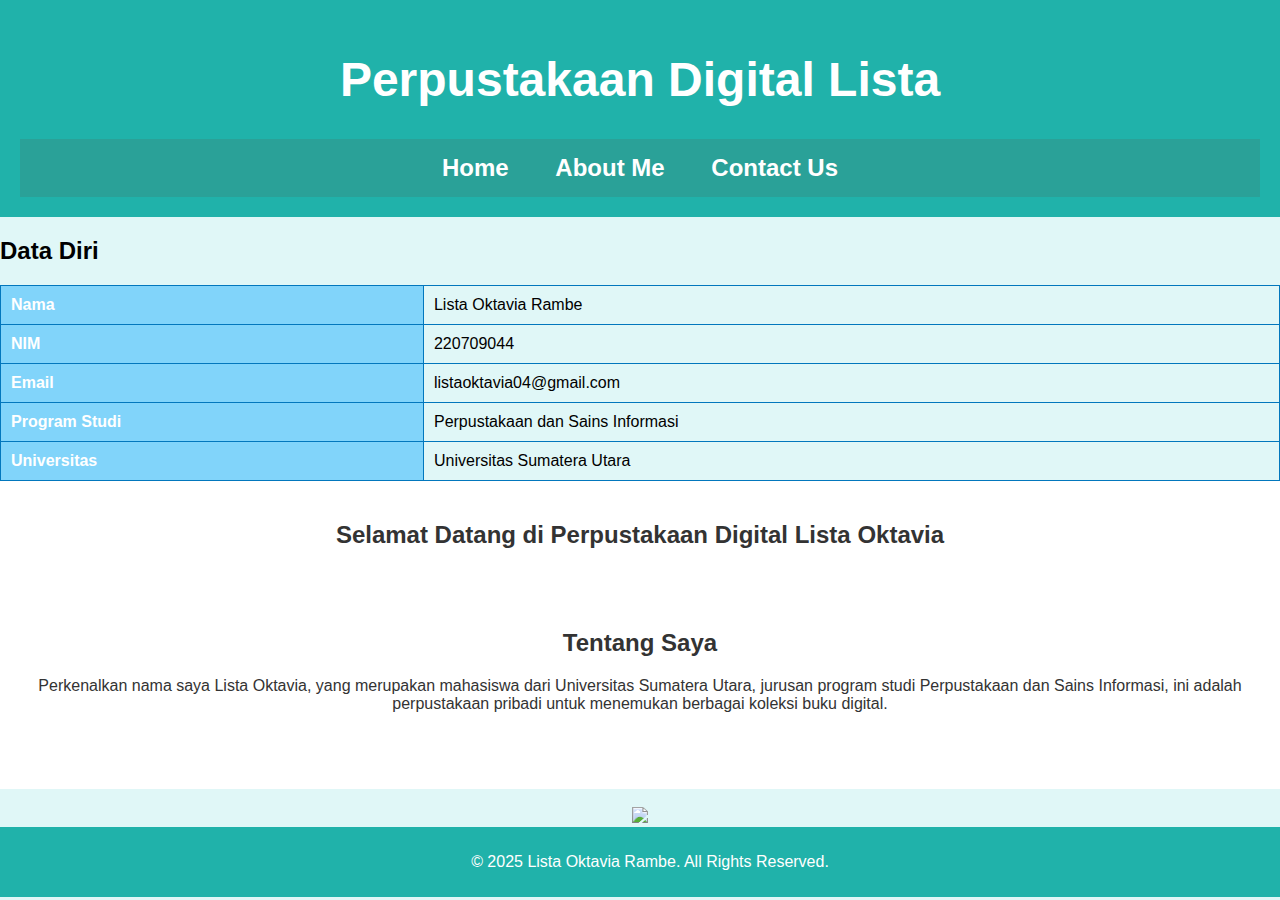
==== aboutme.html @ c702b477 "Update aboutme.html" ====
<!DOCTYPE html>
<html lang="id">
<head>
    <meta charset="UTF-8">
    <meta name="viewport" content="width=device-width, initial-scale=1.0">
    <title>Perpustakaan Digital Lista Oktavia</title>
    <script src="https://cdn.tailwindcss.com"></script>

    <style>
        body {
            font-family: Arial, sans-serif;
            background-color: #E0F7F7;
            margin: 0;
            padding: 0;
        }
	container {
            width: 50%;
            margin: 50px auto;
            background: #bbdefb;
            padding: 20px;
            border-radius: 10px;
            box-shadow: 0 0 10px rgba(0, 0, 0, 0.1);
        }
        table {
            width: 100%;
            border-collapse: collapse;
        }
        th, td {
            border: 1px solid #0277bd;
            padding: 10px;
            text-align: left;
        }
        th {
            background-color: #81d4fa;
            color: white;
        }

        header {
            background-color: #20B2AA;
            color: white;
            text-align: center;
            padding: 20px;
            font-size: 24px;
            font-weight: bold;
        }
        nav ul {
            list-style: none;
            padding: 0;
            margin: 0;
            text-align: center;
            background-color: #2AA198;
        }
        nav ul li {
            display: inline;
            margin: 0;
        }
        nav ul li a {
            text-decoration: none;
            color: white;
            padding: 15px 20px;
            display: inline-block;
        }
        nav ul li a:hover {
            background-color: #00796B;
        }
        section {
            padding: 20px;
            text-align: center;
            background-color: white;
            color: #333;
        }
        footer {
            background-color: #20B2AA;
            color: white;
            text-align: center;
            padding: 10px;
            position: relative;
            bottom: 0;
            width: 100%;
        }
    </style>
 
    </head>
<body>
    <header>
        <h1>Perpustakaan Digital Lista</h1>
        <nav>
            <ul>
                <li><a href="index.html">Home</a></li>
                <li><a href="aboutme.html">About Me</a></li>
                <li><a href="contactus.html">Contact Us</a></li>
            </ul>
        </nav>
    </header>

</head>
<body>
    <div class="container">
        <h2>Data Diri</h2>
        <table>
            <tr>
                <th>Nama</th>
                <td>Lista Oktavia Rambe</td>
            </tr>
            <tr>
                <th>NIM</th>
                <td>220709044</td>
            </tr>
            <tr>
                <th>Email</th>
                <td>listaoktavia04@gmail.com</td>
            </tr>
            <tr>
                <th>Program Studi</th>
                <td>Perpustakaan dan Sains Informasi</td>
            </tr>
	    </tr>
                <th>Universitas</th>
                <td>Universitas Sumatera Utara</td>
            </tr>


        </table>
    </div>

     <section id="home" class="p-6 text-center">
        <h2 class="text-2xl font-bold">Selamat Datang di Perpustakaan Digital Lista Oktavia</h2>
    </section>

    <section id="about us" class="p-6 bg-white text-center">
        <h2 class="text-2xl font-bold">Tentang Saya</h2>
        <p class="mt-2">Perkenalkan nama saya Lista Oktavia, yang merupakan mahasiswa dari Universitas Sumatera Utara, jurusan program studi Perpustakaan dan Sains Informasi, ini adalah perpustakaan pribadi untuk menemukan berbagai koleksi buku digital. </p>
    </section>
        
    <section id="contact us" class="p-6 text-center">

    </section>
<br /></div>
<div class="separator" style="clear: both; text-align: center;">
<a href="https://blogger.googleusercontent.com/img/b/R29vZ2xl/AVvXsEgNP_UDnBTm9ucWSBBGKU8PS2XSf7JU0-pXMcwa_P-dF7oc-IWsfwWdRbKfqRyl8BLQ5AKqrO1TGxa-HhwvXz8gqJUyOIidWGd4vLaOB69C_WU82m7SXqbVuvLjKCaozQQie02j6d8F4SPm/s1600/gift+10.gif" imageanchor="1" style="margin-left: 1em; margin-right: 1em;"><img border="0" src="https://blogger.googleusercontent.com/img/b/R29vZ2xl/AVvXsEgNP_UDnBTm9ucWSBBGKU8PS2XSf7JU0-pXMcwa_P-dF7oc-IWsfwWdRbKfqRyl8BLQ5AKqrO1TGxa-HhwvXz8gqJUyOIidWGd4vLaOB69C_WU82m7SXqbVuvLjKCaozQQie02j6d8F4SPm/s1600/gift+10.gif" /></a></div>

     <footer class="#20B2AA; text-white text-center p-4 mt-6">
        <p>&copy; 2025 Lista Oktavia Rambe. All Rights Reserved.</p>
    </footer> 

</body>
</html>
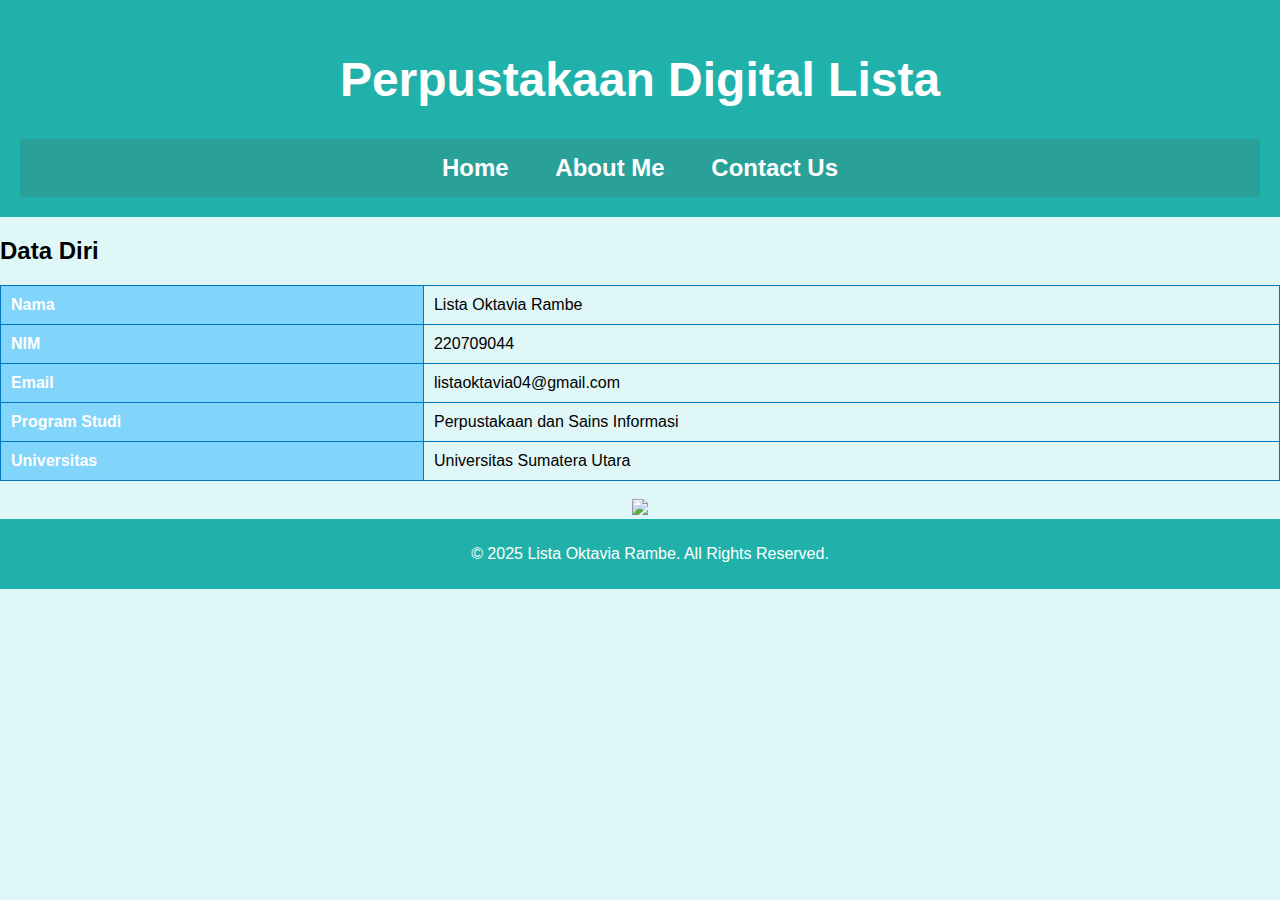
==== commit c5e41c3f: "Update aboutme.html" ====
--- a/aboutme.html
+++ b/aboutme.html
@@ -98,6 +98,7 @@
     <div class="container">
         <h2>Data Diri</h2>
         <table>
+		
             <tr>
                 <th>Nama</th>
                 <td>Lista Oktavia Rambe</td>
@@ -123,18 +124,6 @@
         </table>
     </div>
 
-     <section id="home" class="p-6 text-center">
-        <h2 class="text-2xl font-bold">Selamat Datang di Perpustakaan Digital Lista Oktavia</h2>
-    </section>
-
-    <section id="about us" class="p-6 bg-white text-center">
-        <h2 class="text-2xl font-bold">Tentang Saya</h2>
-        <p class="mt-2">Perkenalkan nama saya Lista Oktavia, yang merupakan mahasiswa dari Universitas Sumatera Utara, jurusan program studi Perpustakaan dan Sains Informasi, ini adalah perpustakaan pribadi untuk menemukan berbagai koleksi buku digital. </p>
-    </section>
-        
-    <section id="contact us" class="p-6 text-center">
-
-    </section>
 <br /></div>
 <div class="separator" style="clear: both; text-align: center;">
 <a href="https://blogger.googleusercontent.com/img/b/R29vZ2xl/AVvXsEgNP_UDnBTm9ucWSBBGKU8PS2XSf7JU0-pXMcwa_P-dF7oc-IWsfwWdRbKfqRyl8BLQ5AKqrO1TGxa-HhwvXz8gqJUyOIidWGd4vLaOB69C_WU82m7SXqbVuvLjKCaozQQie02j6d8F4SPm/s1600/gift+10.gif" imageanchor="1" style="margin-left: 1em; margin-right: 1em;"><img border="0" src="https://blogger.googleusercontent.com/img/b/R29vZ2xl/AVvXsEgNP_UDnBTm9ucWSBBGKU8PS2XSf7JU0-pXMcwa_P-dF7oc-IWsfwWdRbKfqRyl8BLQ5AKqrO1TGxa-HhwvXz8gqJUyOIidWGd4vLaOB69C_WU82m7SXqbVuvLjKCaozQQie02j6d8F4SPm/s1600/gift+10.gif" /></a></div>
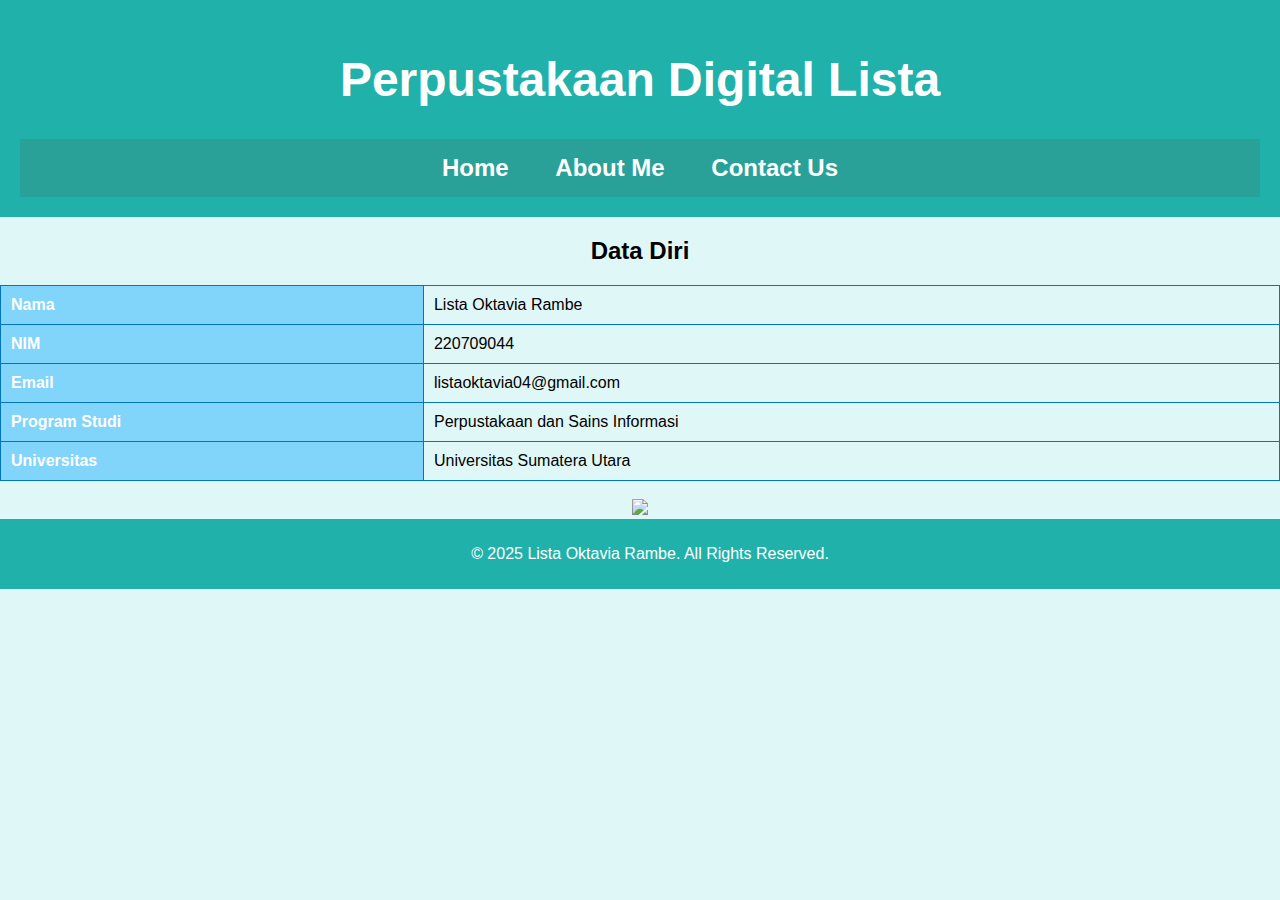
==== commit d5779382: "Update aboutme.html" ====
--- a/aboutme.html
+++ b/aboutme.html
@@ -95,9 +95,9 @@
 
 </head>
 <body>
-    <div class="container">
+    <center> <div class="container">
         <h2>Data Diri</h2>
-        <table>
+       <table>
 		
             <tr>
                 <th>Nama</th>
@@ -119,7 +119,7 @@
                 <th>Universitas</th>
                 <td>Universitas Sumatera Utara</td>
             </tr>
-
+ </center>
 
         </table>
     </div>
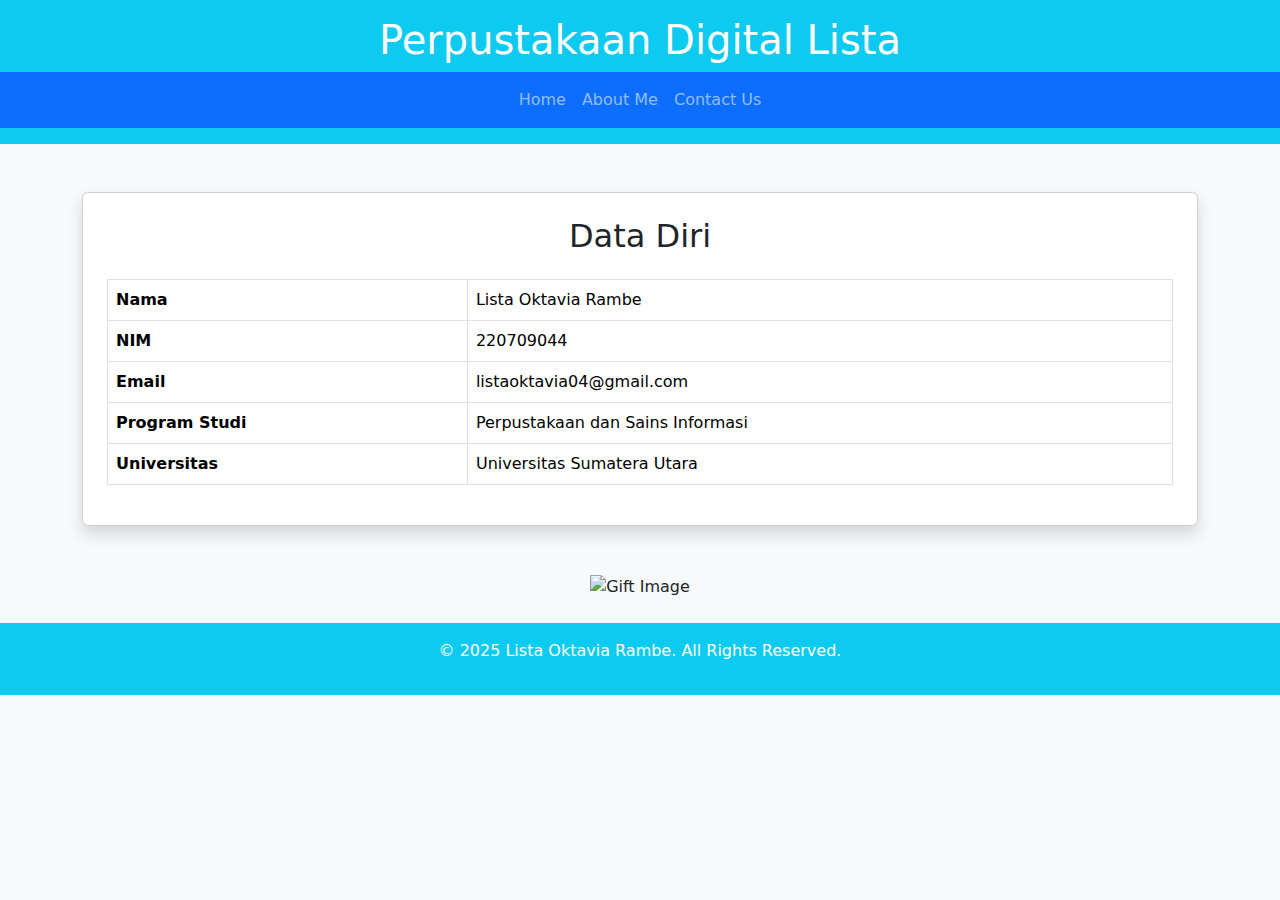
==== commit 193dce39: "Update aboutme.html" ====
--- a/aboutme.html
+++ b/aboutme.html
@@ -4,133 +4,63 @@
     <meta charset="UTF-8">
     <meta name="viewport" content="width=device-width, initial-scale=1.0">
     <title>Perpustakaan Digital Lista Oktavia</title>
-    <script src="https://cdn.tailwindcss.com"></script>
-
-    <style>
-        body {
-            font-family: Arial, sans-serif;
-            background-color: #E0F7F7;
-            margin: 0;
-            padding: 0;
-        }
-	container {
-            width: 50%;
-            margin: 50px auto;
-            background: #bbdefb;
-            padding: 20px;
-            border-radius: 10px;
-            box-shadow: 0 0 10px rgba(0, 0, 0, 0.1);
-        }
-        table {
-            width: 100%;
-            border-collapse: collapse;
-        }
-        th, td {
-            border: 1px solid #0277bd;
-            padding: 10px;
-            text-align: left;
-        }
-        th {
-            background-color: #81d4fa;
-            color: white;
-        }
-
-        header {
-            background-color: #20B2AA;
-            color: white;
-            text-align: center;
-            padding: 20px;
-            font-size: 24px;
-            font-weight: bold;
-        }
-        nav ul {
-            list-style: none;
-            padding: 0;
-            margin: 0;
-            text-align: center;
-            background-color: #2AA198;
-        }
-        nav ul li {
-            display: inline;
-            margin: 0;
-        }
-        nav ul li a {
-            text-decoration: none;
-            color: white;
-            padding: 15px 20px;
-            display: inline-block;
-        }
-        nav ul li a:hover {
-            background-color: #00796B;
-        }
-        section {
-            padding: 20px;
-            text-align: center;
-            background-color: white;
-            color: #333;
-        }
-        footer {
-            background-color: #20B2AA;
-            color: white;
-            text-align: center;
-            padding: 10px;
-            position: relative;
-            bottom: 0;
-            width: 100%;
-        }
-    </style>
- 
-    </head>
-<body>
-    <header>
+    <link href="https://cdn.jsdelivr.net/npm/bootstrap@5.3.0/dist/css/bootstrap.min.css" rel="stylesheet">
+</head>
+<body class="bg-light">
+    <header class="bg-info text-white text-center py-3">
         <h1>Perpustakaan Digital Lista</h1>
-        <nav>
-            <ul>
-                <li><a href="index.html">Home</a></li>
-                <li><a href="aboutme.html">About Me</a></li>
-                <li><a href="contactus.html">Contact Us</a></li>
-            </ul>
+        <nav class="navbar navbar-expand-lg navbar-dark bg-primary">
+            <div class="container">
+                <button class="navbar-toggler" type="button" data-bs-toggle="collapse" data-bs-target="#navbarNav">
+                    <span class="navbar-toggler-icon"></span>
+                </button>
+                <div class="collapse navbar-collapse" id="navbarNav">
+                    <ul class="navbar-nav mx-auto">
+                        <li class="nav-item"><a class="nav-link" href="index.html">Home</a></li>
+                        <li class="nav-item"><a class="nav-link" href="aboutme.html">About Me</a></li>
+                        <li class="nav-item"><a class="nav-link" href="contactus.html">Contact Us</a></li>
+                    </ul>
+                </div>
+            </div>
         </nav>
     </header>
 
-</head>
-<body>
-    <center> <div class="container">
-        <h2>Data Diri</h2>
-       <table>
-		
-            <tr>
-                <th>Nama</th>
-                <td>Lista Oktavia Rambe</td>
-            </tr>
-            <tr>
-                <th>NIM</th>
-                <td>220709044</td>
-            </tr>
-            <tr>
-                <th>Email</th>
-                <td>listaoktavia04@gmail.com</td>
-            </tr>
-            <tr>
-                <th>Program Studi</th>
-                <td>Perpustakaan dan Sains Informasi</td>
-            </tr>
-	    </tr>
-                <th>Universitas</th>
-                <td>Universitas Sumatera Utara</td>
-            </tr>
- </center>
-
-        </table>
+    <div class="container my-5">
+        <div class="card shadow p-4">
+            <h2 class="text-center">Data Diri</h2>
+            <table class="table table-bordered mt-3">
+                <tr>
+                    <th>Nama</th>
+                    <td>Lista Oktavia Rambe</td>
+                </tr>
+                <tr>
+                    <th>NIM</th>
+                    <td>220709044</td>
+                </tr>
+                <tr>
+                    <th>Email</th>
+                    <td>listaoktavia04@gmail.com</td>
+                </tr>
+                <tr>
+                    <th>Program Studi</th>
+                    <td>Perpustakaan dan Sains Informasi</td>
+                </tr>
+                <tr>
+                    <th>Universitas</th>
+                    <td>Universitas Sumatera Utara</td>
+                </tr>
+            </table>
+        </div>
     </div>
 
-<br /></div>
-<div class="separator" style="clear: both; text-align: center;">
-<a href="https://blogger.googleusercontent.com/img/b/R29vZ2xl/AVvXsEgNP_UDnBTm9ucWSBBGKU8PS2XSf7JU0-pXMcwa_P-dF7oc-IWsfwWdRbKfqRyl8BLQ5AKqrO1TGxa-HhwvXz8gqJUyOIidWGd4vLaOB69C_WU82m7SXqbVuvLjKCaozQQie02j6d8F4SPm/s1600/gift+10.gif" imageanchor="1" style="margin-left: 1em; margin-right: 1em;"><img border="0" src="https://blogger.googleusercontent.com/img/b/R29vZ2xl/AVvXsEgNP_UDnBTm9ucWSBBGKU8PS2XSf7JU0-pXMcwa_P-dF7oc-IWsfwWdRbKfqRyl8BLQ5AKqrO1TGxa-HhwvXz8gqJUyOIidWGd4vLaOB69C_WU82m7SXqbVuvLjKCaozQQie02j6d8F4SPm/s1600/gift+10.gif" /></a></div>
+    <div class="text-center my-4">
+        <img src="https://blogger.googleusercontent.com/img/b/R29vZ2xl/AVvXsEgNP_UDnBTm9ucWSBBGKU8PS2XSf7JU0-pXMcwa_P-dF7oc-IWsfwWdRbKfqRyl8BLQ5AKqrO1TGxa-HhwvXz8gqJUyOIidWGd4vLaOB69C_WU82m7SXqbVuvLjKCaozQQie02j6d8F4SPm/s1600/gift+10.gif" class="img-fluid" alt="Gift Image">
+    </div>
 
-     <footer class="#20B2AA; text-white text-center p-4 mt-6">
+    <footer class="bg-info text-white text-center py-3">
         <p>&copy; 2025 Lista Oktavia Rambe. All Rights Reserved.</p>
-    </footer> 
+    </footer>
 
+    <script src="https://cdn.jsdelivr.net/npm/bootstrap@5.3.0/dist/js/bootstrap.bundle.min.js"></script>
 </body>
 </html>
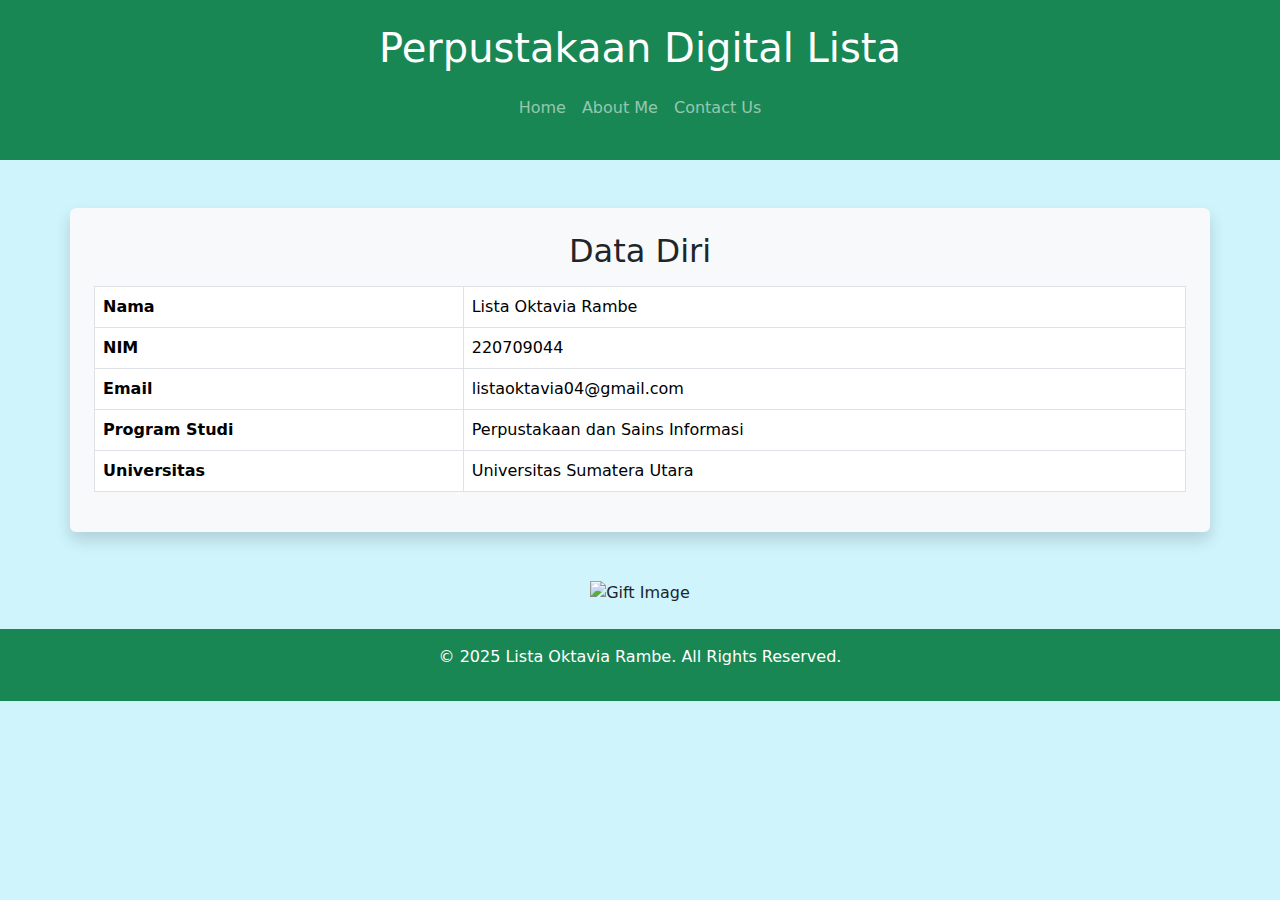
==== commit 5330b1ef: "Update aboutme.html" ====
--- a/aboutme.html
+++ b/aboutme.html
@@ -6,12 +6,12 @@
     <title>Perpustakaan Digital Lista Oktavia</title>
     <link href="https://cdn.jsdelivr.net/npm/bootstrap@5.3.0/dist/css/bootstrap.min.css" rel="stylesheet">
 </head>
-<body class="bg-light">
-    <header class="bg-info text-white text-center py-3">
+<body class="bg-info-subtle">
+    <header class="bg-success text-white text-center py-4">
         <h1>Perpustakaan Digital Lista</h1>
-        <nav class="navbar navbar-expand-lg navbar-dark bg-primary">
+        <nav class="navbar navbar-expand-lg navbar-dark bg-teal">
             <div class="container">
-                <button class="navbar-toggler" type="button" data-bs-toggle="collapse" data-bs-target="#navbarNav">
+                <button class="navbar-toggler" type="button" data-bs-toggle="collapse" data-bs-target="#navbarNav" aria-controls="navbarNav" aria-expanded="false" aria-label="Toggle navigation">
                     <span class="navbar-toggler-icon"></span>
                 </button>
                 <div class="collapse navbar-collapse" id="navbarNav">
@@ -25,39 +25,37 @@
         </nav>
     </header>
 
-    <div class="container my-5">
-        <div class="card shadow p-4">
-            <h2 class="text-center">Data Diri</h2>
-            <table class="table table-bordered mt-3">
-                <tr>
-                    <th>Nama</th>
-                    <td>Lista Oktavia Rambe</td>
-                </tr>
-                <tr>
-                    <th>NIM</th>
-                    <td>220709044</td>
-                </tr>
-                <tr>
-                    <th>Email</th>
-                    <td>listaoktavia04@gmail.com</td>
-                </tr>
-                <tr>
-                    <th>Program Studi</th>
-                    <td>Perpustakaan dan Sains Informasi</td>
-                </tr>
-                <tr>
-                    <th>Universitas</th>
-                    <td>Universitas Sumatera Utara</td>
-                </tr>
-            </table>
-        </div>
+    <div class="container my-5 p-4 bg-light shadow rounded">
+        <h2 class="text-center">Data Diri</h2>
+        <table class="table table-bordered mt-3">
+            <tr>
+                <th>Nama</th>
+                <td>Lista Oktavia Rambe</td>
+            </tr>
+            <tr>
+                <th>NIM</th>
+                <td>220709044</td>
+            </tr>
+            <tr>
+                <th>Email</th>
+                <td>listaoktavia04@gmail.com</td>
+            </tr>
+            <tr>
+                <th>Program Studi</th>
+                <td>Perpustakaan dan Sains Informasi</td>
+            </tr>
+            <tr>
+                <th>Universitas</th>
+                <td>Universitas Sumatera Utara</td>
+            </tr>
+        </table>
     </div>
 
     <div class="text-center my-4">
         <img src="https://blogger.googleusercontent.com/img/b/R29vZ2xl/AVvXsEgNP_UDnBTm9ucWSBBGKU8PS2XSf7JU0-pXMcwa_P-dF7oc-IWsfwWdRbKfqRyl8BLQ5AKqrO1TGxa-HhwvXz8gqJUyOIidWGd4vLaOB69C_WU82m7SXqbVuvLjKCaozQQie02j6d8F4SPm/s1600/gift+10.gif" class="img-fluid" alt="Gift Image">
     </div>
 
-    <footer class="bg-info text-white text-center py-3">
+    <footer class="bg-success text-white text-center py-3 mt-4">
         <p>&copy; 2025 Lista Oktavia Rambe. All Rights Reserved.</p>
     </footer>
 
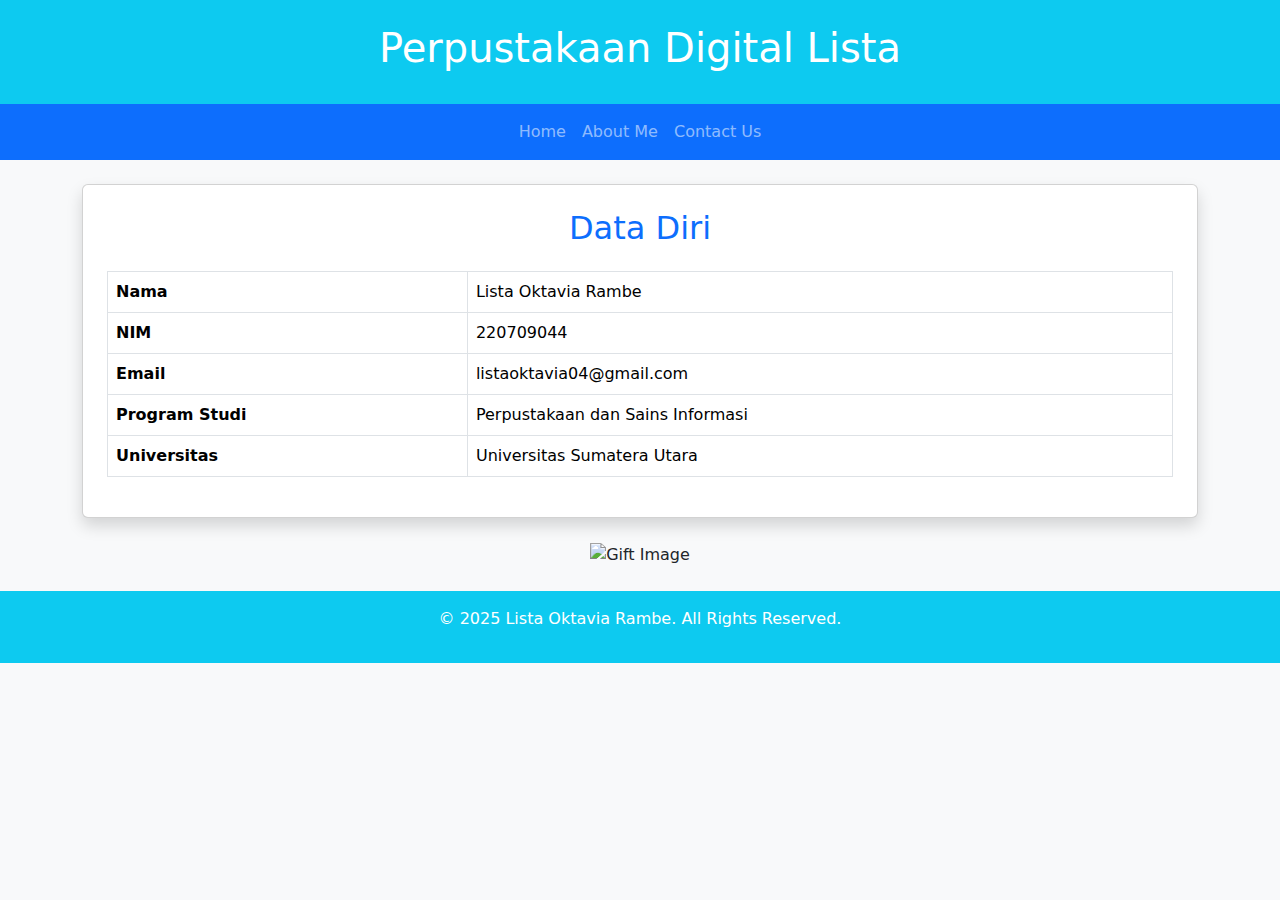
==== commit c27ad30b: "Update aboutme.html" ====
--- a/aboutme.html
+++ b/aboutme.html
@@ -5,60 +5,62 @@
     <meta name="viewport" content="width=device-width, initial-scale=1.0">
     <title>Perpustakaan Digital Lista Oktavia</title>
     <link href="https://cdn.jsdelivr.net/npm/bootstrap@5.3.0/dist/css/bootstrap.min.css" rel="stylesheet">
+    <script src="https://cdn.jsdelivr.net/npm/bootstrap@5.3.0/dist/js/bootstrap.bundle.min.js"></script>
 </head>
-<body class="bg-info-subtle">
-    <header class="bg-success text-white text-center py-4">
+<body class="bg-light">
+    <header class="bg-info text-white text-center py-4">
         <h1>Perpustakaan Digital Lista</h1>
-        <nav class="navbar navbar-expand-lg navbar-dark bg-teal">
-            <div class="container">
-                <button class="navbar-toggler" type="button" data-bs-toggle="collapse" data-bs-target="#navbarNav" aria-controls="navbarNav" aria-expanded="false" aria-label="Toggle navigation">
-                    <span class="navbar-toggler-icon"></span>
-                </button>
-                <div class="collapse navbar-collapse" id="navbarNav">
-                    <ul class="navbar-nav mx-auto">
-                        <li class="nav-item"><a class="nav-link" href="index.html">Home</a></li>
-                        <li class="nav-item"><a class="nav-link" href="aboutme.html">About Me</a></li>
-                        <li class="nav-item"><a class="nav-link" href="contactus.html">Contact Us</a></li>
-                    </ul>
-                </div>
+    </header>
+    
+    <nav class="navbar navbar-expand-lg navbar-dark bg-primary">
+        <div class="container">
+            <button class="navbar-toggler" type="button" data-bs-toggle="collapse" data-bs-target="#navbarNav">
+                <span class="navbar-toggler-icon"></span>
+            </button>
+            <div class="collapse navbar-collapse" id="navbarNav">
+                <ul class="navbar-nav mx-auto">
+                    <li class="nav-item"><a class="nav-link" href="index.html">Home</a></li>
+                    <li class="nav-item"><a class="nav-link" href="aboutme.html">About Me</a></li>
+                    <li class="nav-item"><a class="nav-link" href="contactus.html">Contact Us</a></li>
+                </ul>
             </div>
-        </nav>
-    </header>
-
-    <div class="container my-5 p-4 bg-light shadow rounded">
-        <h2 class="text-center">Data Diri</h2>
-        <table class="table table-bordered mt-3">
-            <tr>
-                <th>Nama</th>
-                <td>Lista Oktavia Rambe</td>
-            </tr>
-            <tr>
-                <th>NIM</th>
-                <td>220709044</td>
-            </tr>
-            <tr>
-                <th>Email</th>
-                <td>listaoktavia04@gmail.com</td>
-            </tr>
-            <tr>
-                <th>Program Studi</th>
-                <td>Perpustakaan dan Sains Informasi</td>
-            </tr>
-            <tr>
-                <th>Universitas</th>
-                <td>Universitas Sumatera Utara</td>
-            </tr>
-        </table>
+        </div>
+    </nav>
+    
+    <div class="container mt-4">
+        <div class="card shadow p-4">
+            <h2 class="text-center text-primary">Data Diri</h2>
+            <table class="table table-bordered mt-3">
+                <tr>
+                    <th>Nama</th>
+                    <td>Lista Oktavia Rambe</td>
+                </tr>
+                <tr>
+                    <th>NIM</th>
+                    <td>220709044</td>
+                </tr>
+                <tr>
+                    <th>Email</th>
+                    <td>listaoktavia04@gmail.com</td>
+                </tr>
+                <tr>
+                    <th>Program Studi</th>
+                    <td>Perpustakaan dan Sains Informasi</td>
+                </tr>
+                <tr>
+                    <th>Universitas</th>
+                    <td>Universitas Sumatera Utara</td>
+                </tr>
+            </table>
+        </div>
+        
+        <div class="text-center mt-4">
+            <img src="https://blogger.googleusercontent.com/img/b/R29vZ2xl/AVvXsEgNP_UDnBTm9ucWSBBGKU8PS2XSf7JU0-pXMcwa_P-dF7oc-IWsfwWdRbKfqRyl8BLQ5AKqrO1TGxa-HhwvXz8gqJUyOIidWGd4vLaOB69C_WU82m7SXqbVuvLjKCaozQQie02j6d8F4SPm/s1600/gift+10.gif" class="img-fluid" alt="Gift Image">
+        </div>
     </div>
-
-    <div class="text-center my-4">
-        <img src="https://blogger.googleusercontent.com/img/b/R29vZ2xl/AVvXsEgNP_UDnBTm9ucWSBBGKU8PS2XSf7JU0-pXMcwa_P-dF7oc-IWsfwWdRbKfqRyl8BLQ5AKqrO1TGxa-HhwvXz8gqJUyOIidWGd4vLaOB69C_WU82m7SXqbVuvLjKCaozQQie02j6d8F4SPm/s1600/gift+10.gif" class="img-fluid" alt="Gift Image">
-    </div>
-
-    <footer class="bg-success text-white text-center py-3 mt-4">
+    
+    <footer class="bg-info text-white text-center py-3 mt-4">
         <p>&copy; 2025 Lista Oktavia Rambe. All Rights Reserved.</p>
     </footer>
-
-    <script src="https://cdn.jsdelivr.net/npm/bootstrap@5.3.0/dist/js/bootstrap.bundle.min.js"></script>
 </body>
 </html>
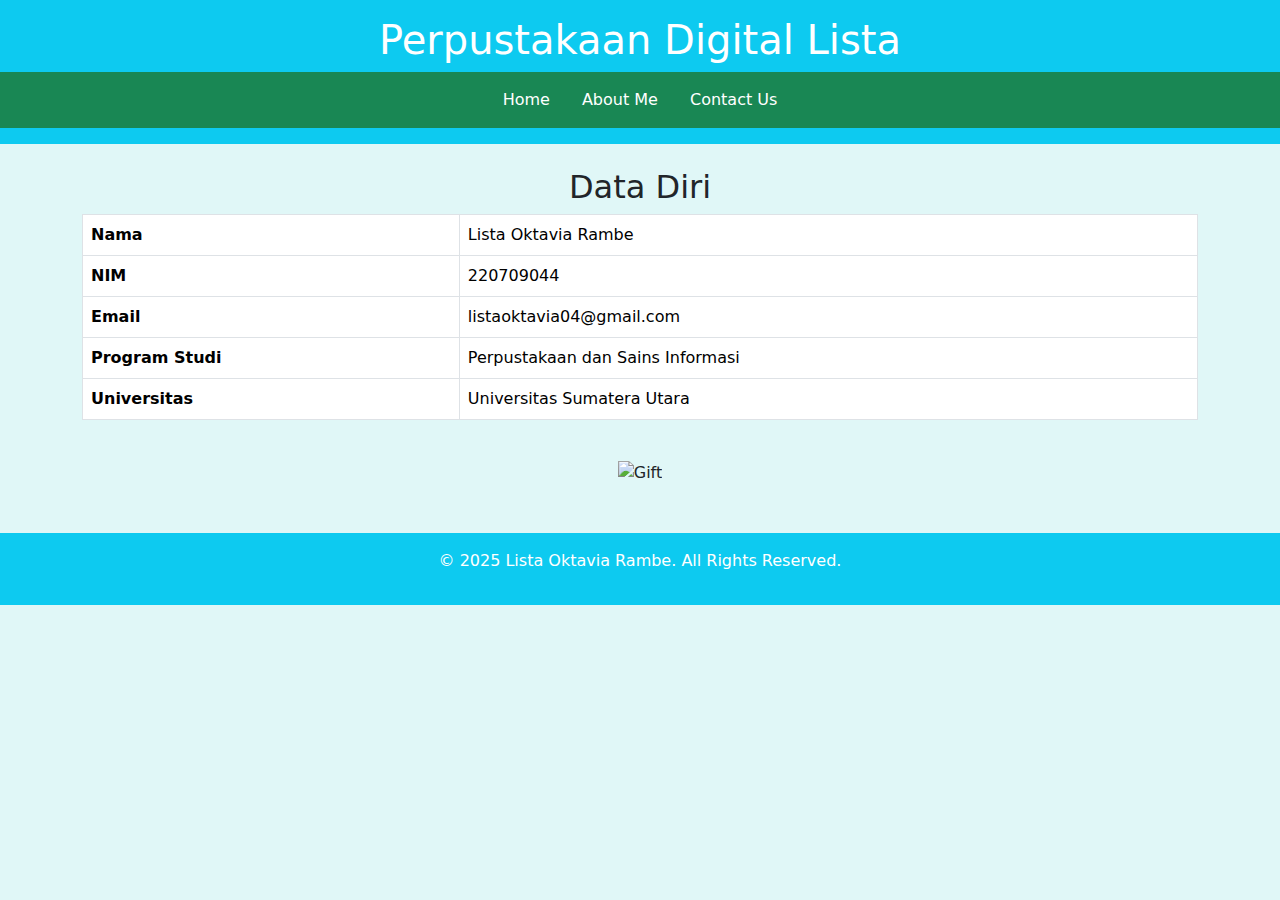
==== commit bea4153e: "Update aboutme.html" ====
--- a/aboutme.html
+++ b/aboutme.html
@@ -5,32 +5,23 @@
     <meta name="viewport" content="width=device-width, initial-scale=1.0">
     <title>Perpustakaan Digital Lista Oktavia</title>
     <link href="https://cdn.jsdelivr.net/npm/bootstrap@5.3.0/dist/css/bootstrap.min.css" rel="stylesheet">
-    <script src="https://cdn.jsdelivr.net/npm/bootstrap@5.3.0/dist/js/bootstrap.bundle.min.js"></script>
 </head>
-<body class="bg-light">
-    <header class="bg-info text-white text-center py-4">
+<body style="background-color: #E0F7F7;">
+    <header class="bg-info text-white text-center py-3">
         <h1>Perpustakaan Digital Lista</h1>
+        <nav>
+            <ul class="nav justify-content-center bg-success p-2">
+                <li class="nav-item"><a class="nav-link text-white" href="index.html">Home</a></li>
+                <li class="nav-item"><a class="nav-link text-white" href="aboutme.html">About Me</a></li>
+                <li class="nav-item"><a class="nav-link text-white" href="contactus.html">Contact Us</a></li>
+            </ul>
+        </nav>
     </header>
     
-    <nav class="navbar navbar-expand-lg navbar-dark bg-primary">
-        <div class="container">
-            <button class="navbar-toggler" type="button" data-bs-toggle="collapse" data-bs-target="#navbarNav">
-                <span class="navbar-toggler-icon"></span>
-            </button>
-            <div class="collapse navbar-collapse" id="navbarNav">
-                <ul class="navbar-nav mx-auto">
-                    <li class="nav-item"><a class="nav-link" href="index.html">Home</a></li>
-                    <li class="nav-item"><a class="nav-link" href="aboutme.html">About Me</a></li>
-                    <li class="nav-item"><a class="nav-link" href="contactus.html">Contact Us</a></li>
-                </ul>
-            </div>
-        </div>
-    </nav>
-    
     <div class="container mt-4">
-        <div class="card shadow p-4">
-            <h2 class="text-center text-primary">Data Diri</h2>
-            <table class="table table-bordered mt-3">
+        <h2 class="text-center">Data Diri</h2>
+        <div class="table-responsive">
+            <table class="table table-bordered">
                 <tr>
                     <th>Nama</th>
                     <td>Lista Oktavia Rambe</td>
@@ -53,14 +44,16 @@
                 </tr>
             </table>
         </div>
-        
-        <div class="text-center mt-4">
-            <img src="https://blogger.googleusercontent.com/img/b/R29vZ2xl/AVvXsEgNP_UDnBTm9ucWSBBGKU8PS2XSf7JU0-pXMcwa_P-dF7oc-IWsfwWdRbKfqRyl8BLQ5AKqrO1TGxa-HhwvXz8gqJUyOIidWGd4vLaOB69C_WU82m7SXqbVuvLjKCaozQQie02j6d8F4SPm/s1600/gift+10.gif" class="img-fluid" alt="Gift Image">
-        </div>
     </div>
     
-    <footer class="bg-info text-white text-center py-3 mt-4">
+    <div class="text-center my-4">
+        <img src="https://blogger.googleusercontent.com/img/b/R29vZ2xl/AVvXsEgNP_UDnBTm9ucWSBBGKU8PS2XSf7JU0-pXMcwa_P-dF7oc-IWsfwWdRbKfqRyl8BLQ5AKqrO1TGxa-HhwvXz8gqJUyOIidWGd4vLaOB69C_WU82m7SXqbVuvLjKCaozQQie02j6d8F4SPm/s1600/gift+10.gif" class="img-fluid" alt="Gift">
+    </div>
+    
+    <footer class="bg-info text-white text-center py-3 mt-5">
         <p>&copy; 2025 Lista Oktavia Rambe. All Rights Reserved.</p>
     </footer>
+    
+    <script src="https://cdn.jsdelivr.net/npm/bootstrap@5.3.0/dist/js/bootstrap.bundle.min.js"></script>
 </body>
 </html>
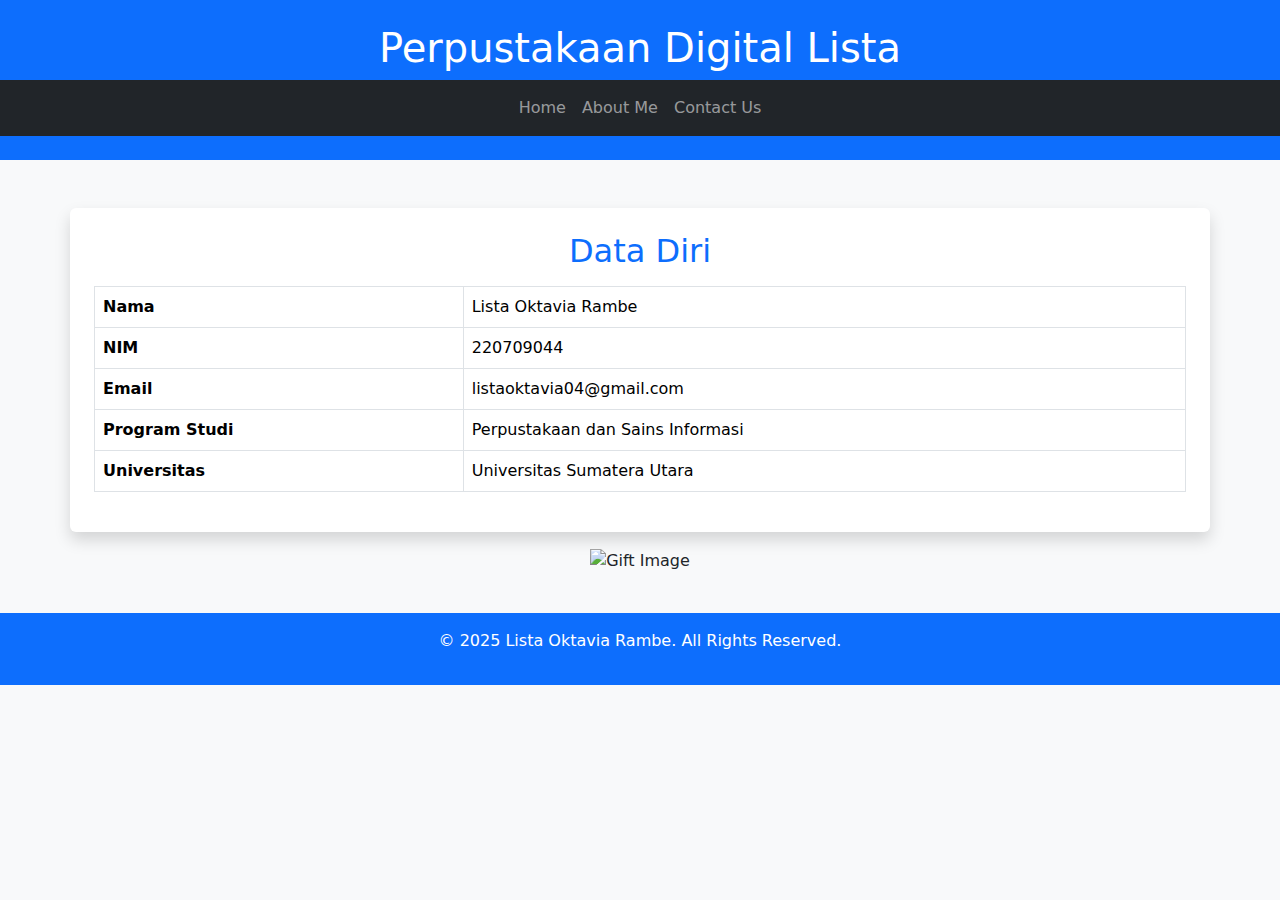
==== commit 3d5073d2: "Update aboutme.html" ====
--- a/aboutme.html
+++ b/aboutme.html
@@ -5,55 +5,59 @@
     <meta name="viewport" content="width=device-width, initial-scale=1.0">
     <title>Perpustakaan Digital Lista Oktavia</title>
     <link href="https://cdn.jsdelivr.net/npm/bootstrap@5.3.0/dist/css/bootstrap.min.css" rel="stylesheet">
+    <script src="https://cdn.jsdelivr.net/npm/bootstrap@5.3.0/dist/js/bootstrap.bundle.min.js"></script>
 </head>
-<body style="background-color: #E0F7F7;">
-    <header class="bg-info text-white text-center py-3">
+<body class="bg-light">
+    <header class="bg-primary text-white text-center py-4">
         <h1>Perpustakaan Digital Lista</h1>
-        <nav>
-            <ul class="nav justify-content-center bg-success p-2">
-                <li class="nav-item"><a class="nav-link text-white" href="index.html">Home</a></li>
-                <li class="nav-item"><a class="nav-link text-white" href="aboutme.html">About Me</a></li>
-                <li class="nav-item"><a class="nav-link text-white" href="contactus.html">Contact Us</a></li>
-            </ul>
+        <nav class="navbar navbar-expand-lg navbar-dark bg-dark">
+            <div class="container">
+                <button class="navbar-toggler" type="button" data-bs-toggle="collapse" data-bs-target="#navbarNav">
+                    <span class="navbar-toggler-icon"></span>
+                </button>
+                <div class="collapse navbar-collapse" id="navbarNav">
+                    <ul class="navbar-nav mx-auto">
+                        <li class="nav-item"><a class="nav-link" href="index.html">Home</a></li>
+                        <li class="nav-item"><a class="nav-link" href="aboutme.html">About Me</a></li>
+                        <li class="nav-item"><a class="nav-link" href="contactus.html">Contact Us</a></li>
+                    </ul>
+                </div>
+            </div>
         </nav>
     </header>
-    
-    <div class="container mt-4">
-        <h2 class="text-center">Data Diri</h2>
-        <div class="table-responsive">
-            <table class="table table-bordered">
-                <tr>
-                    <th>Nama</th>
-                    <td>Lista Oktavia Rambe</td>
-                </tr>
-                <tr>
-                    <th>NIM</th>
-                    <td>220709044</td>
-                </tr>
-                <tr>
-                    <th>Email</th>
-                    <td>listaoktavia04@gmail.com</td>
-                </tr>
-                <tr>
-                    <th>Program Studi</th>
-                    <td>Perpustakaan dan Sains Informasi</td>
-                </tr>
-                <tr>
-                    <th>Universitas</th>
-                    <td>Universitas Sumatera Utara</td>
-                </tr>
-            </table>
-        </div>
+
+    <div class="container mt-5 p-4 bg-white rounded shadow">
+        <h2 class="text-center text-primary">Data Diri</h2>
+        <table class="table table-bordered mt-3">
+            <tr>
+                <th>Nama</th>
+                <td>Lista Oktavia Rambe</td>
+            </tr>
+            <tr>
+                <th>NIM</th>
+                <td>220709044</td>
+            </tr>
+            <tr>
+                <th>Email</th>
+                <td>listaoktavia04@gmail.com</td>
+            </tr>
+            <tr>
+                <th>Program Studi</th>
+                <td>Perpustakaan dan Sains Informasi</td>
+            </tr>
+            <tr>
+                <th>Universitas</th>
+                <td>Universitas Sumatera Utara</td>
+            </tr>
+        </table>
     </div>
-    
-    <div class="text-center my-4">
-        <img src="https://blogger.googleusercontent.com/img/b/R29vZ2xl/AVvXsEgNP_UDnBTm9ucWSBBGKU8PS2XSf7JU0-pXMcwa_P-dF7oc-IWsfwWdRbKfqRyl8BLQ5AKqrO1TGxa-HhwvXz8gqJUyOIidWGd4vLaOB69C_WU82m7SXqbVuvLjKCaozQQie02j6d8F4SPm/s1600/gift+10.gif" class="img-fluid" alt="Gift">
+
+    <div class="text-center py-3">
+        <img src="https://blogger.googleusercontent.com/img/b/R29vZ2xl/AVvXsEgNP_UDnBTm9ucWSBBGKU8PS2XSf7JU0-pXMcwa_P-dF7oc-IWsfwWdRbKfqRyl8BLQ5AKqrO1TGxa-HhwvXz8gqJUyOIidWGd4vLaOB69C_WU82m7SXqbVuvLjKCaozQQie02j6d8F4SPm/s1600/gift+10.gif" class="img-fluid" alt="Gift Image">
     </div>
-    
-    <footer class="bg-info text-white text-center py-3 mt-5">
+
+    <footer class="bg-primary text-white text-center py-3 mt-4">
         <p>&copy; 2025 Lista Oktavia Rambe. All Rights Reserved.</p>
     </footer>
-    
-    <script src="https://cdn.jsdelivr.net/npm/bootstrap@5.3.0/dist/js/bootstrap.bundle.min.js"></script>
 </body>
 </html>
